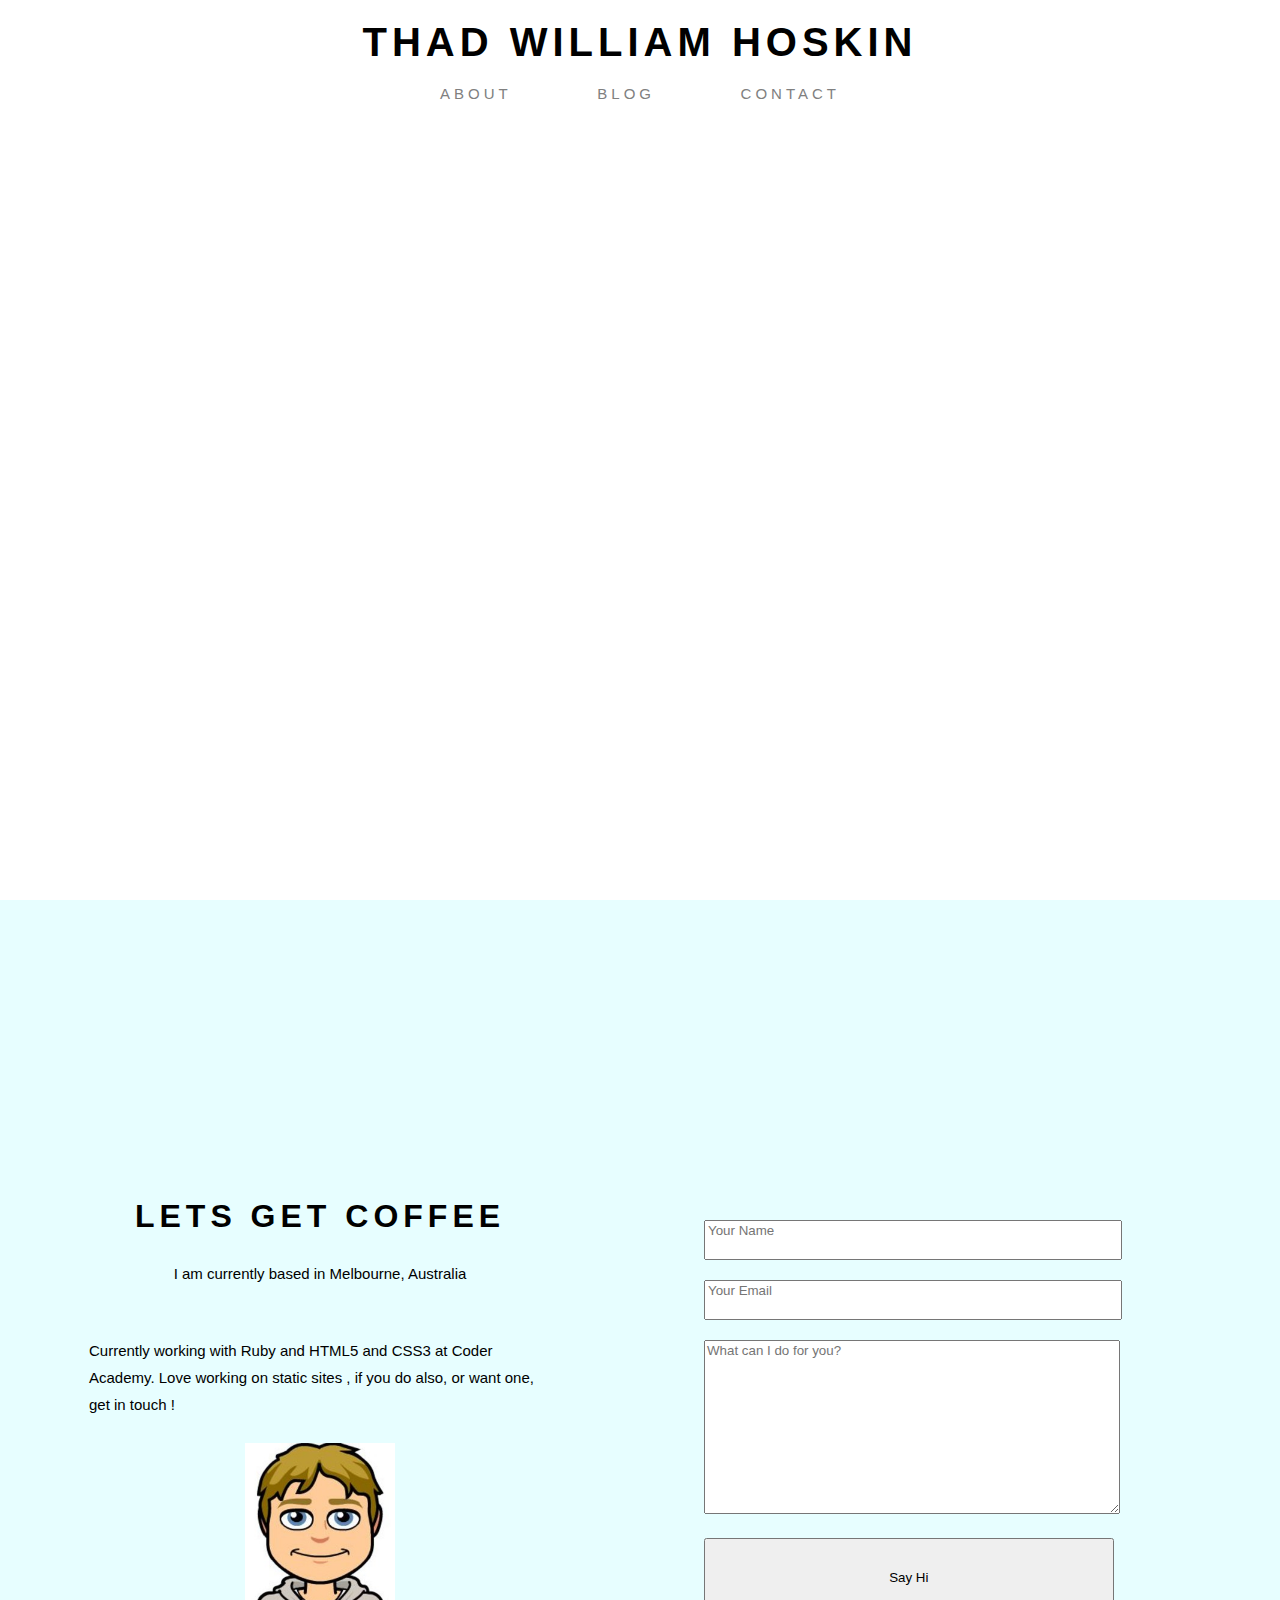
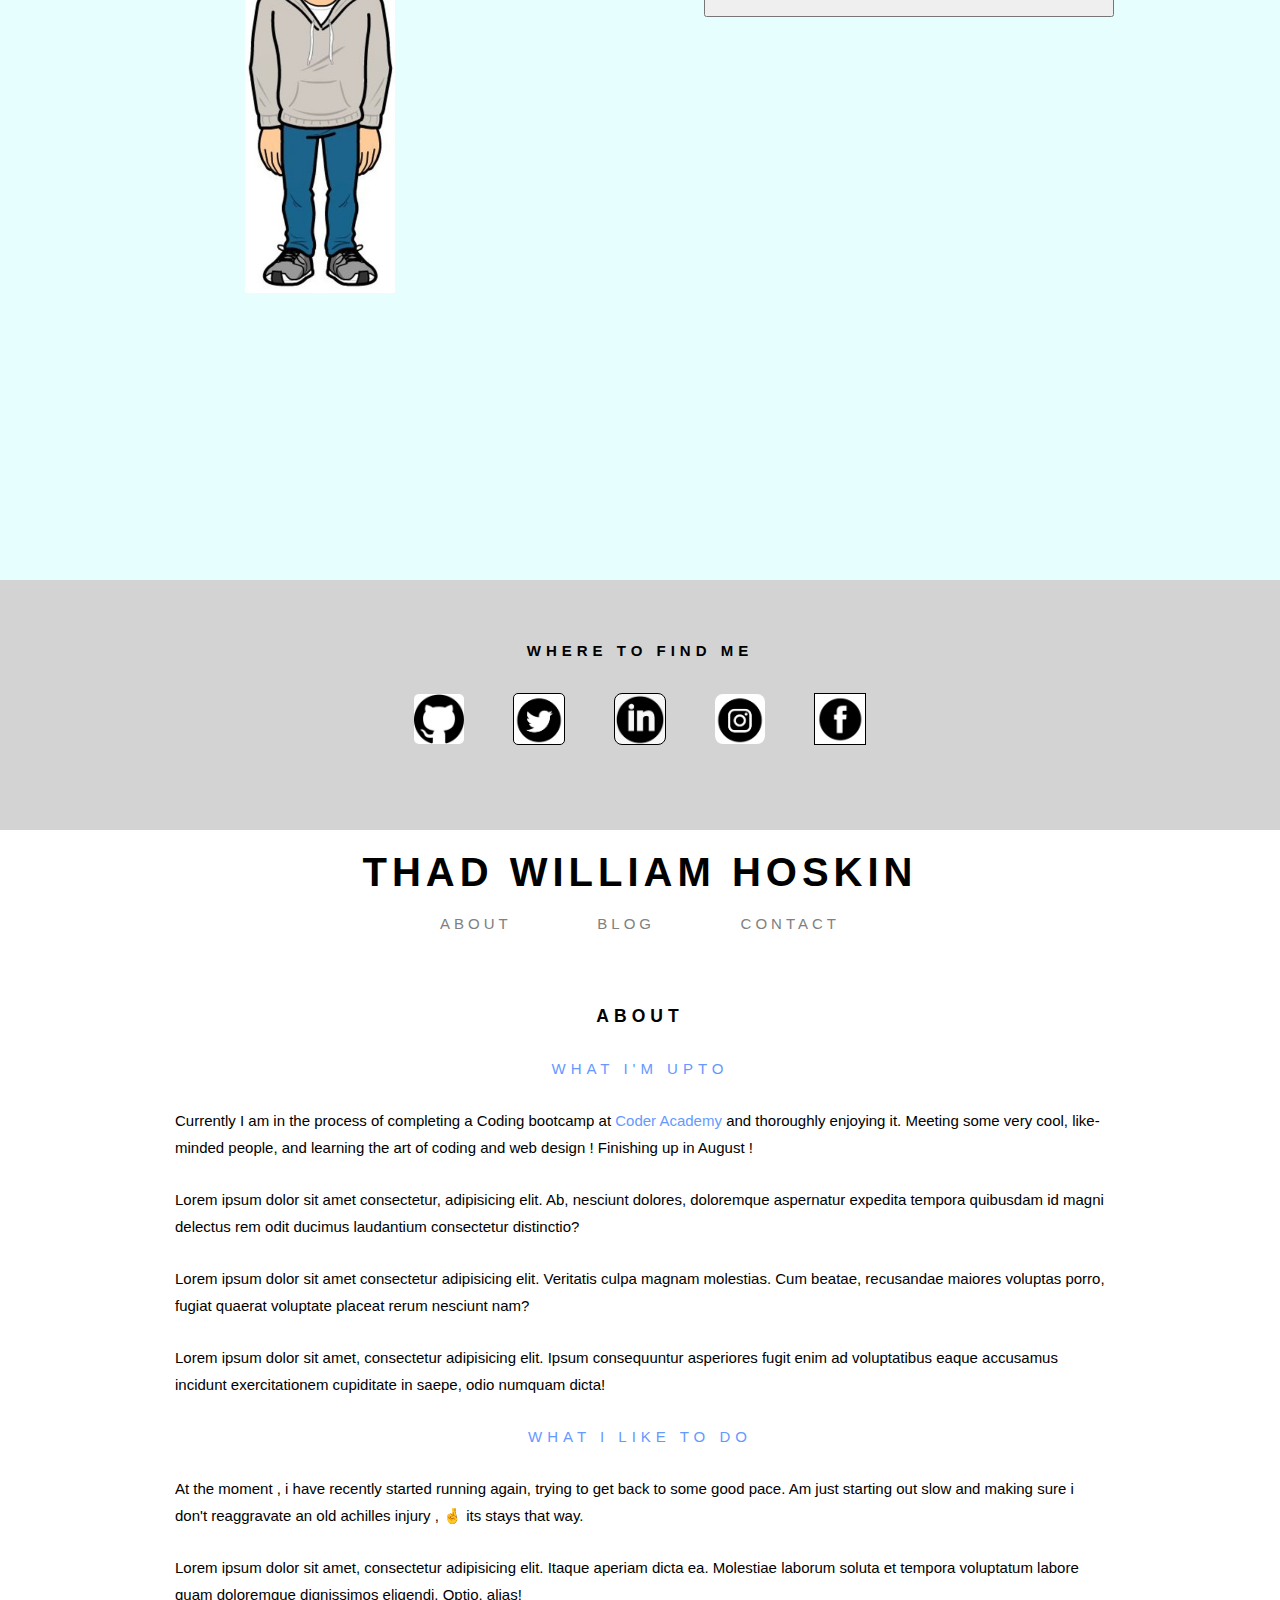
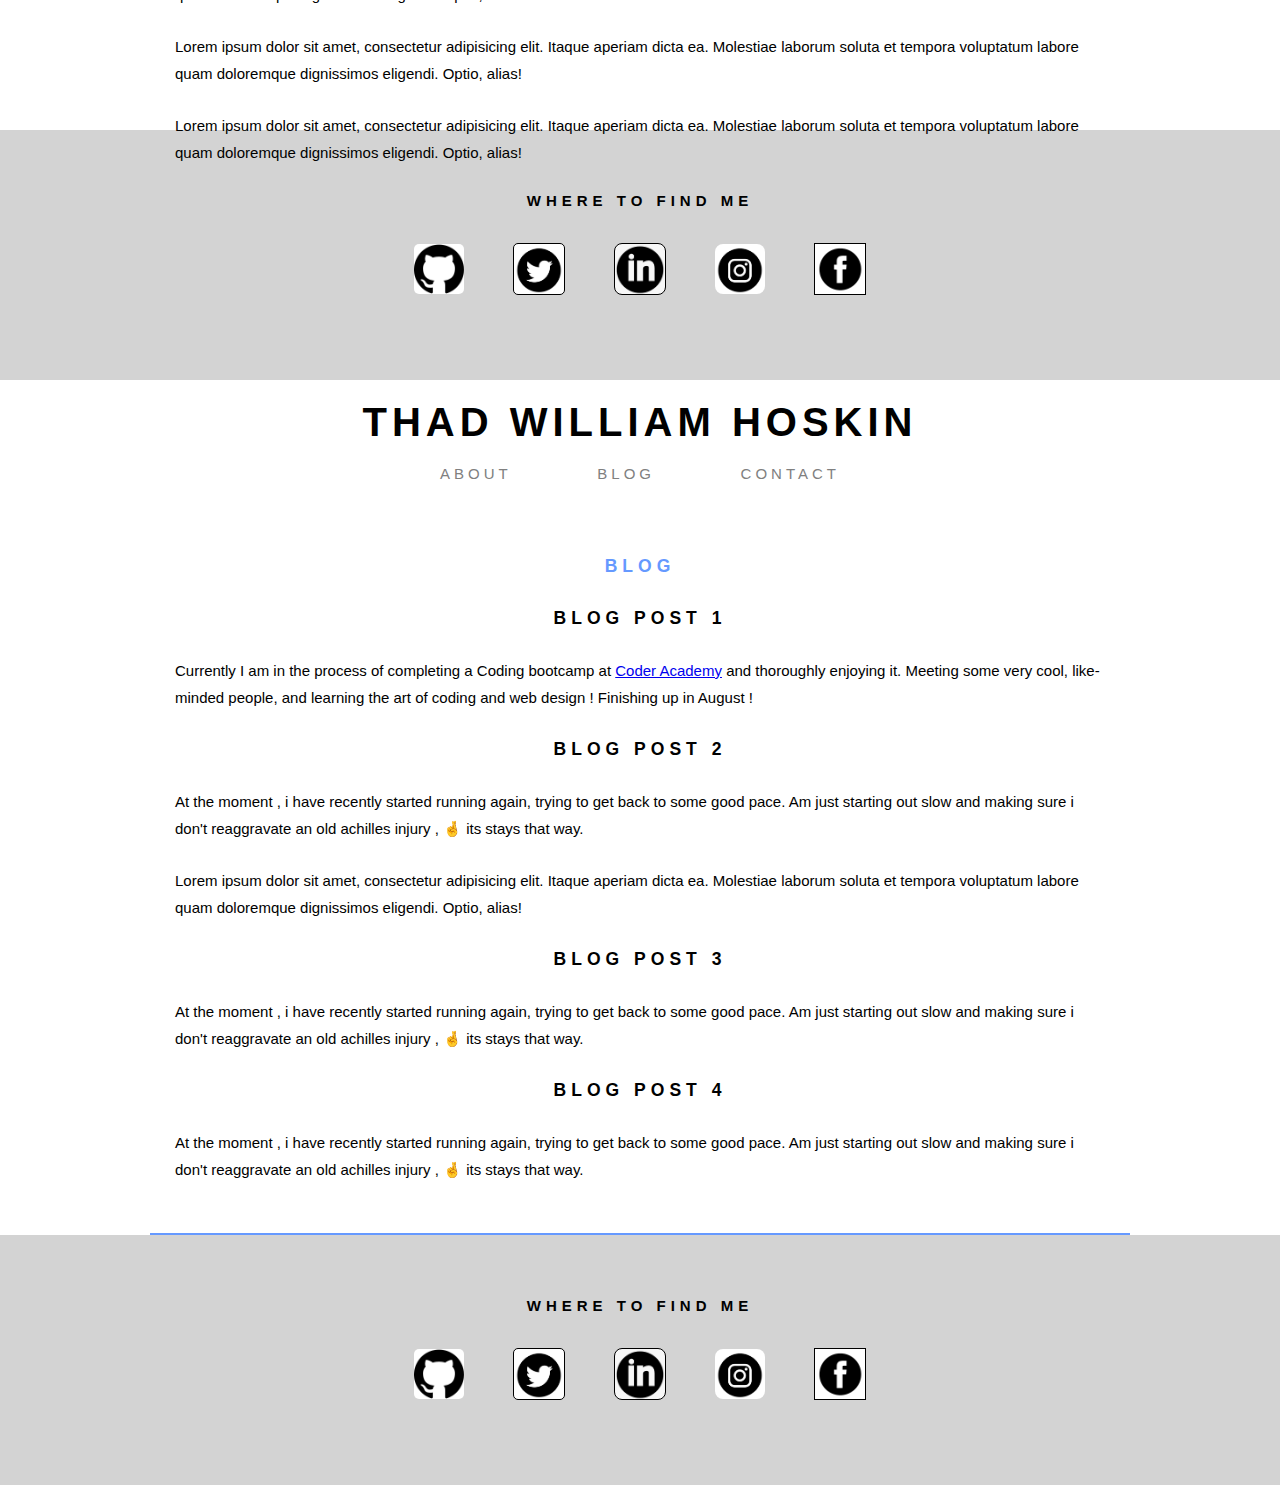
==== index.html @ 55e37907 "updated nav bar" ====
<!DOCTYPE html> 
<html lang="en"> 
<head>
  <meta charset="UTF-8">
  <meta name="viewport" content="width=device-width, initial-scale=1.0">
  <title>🙎‍♂️ Thad Hoskin</title>
  <link rel="stylesheet" href=style.css />
</head>

<body>
  <div class="container1">
    <div class ="header">
    <header>
      <h1><a href="#header">THAD WILLIAM HOSKIN</a></h1>
    </header>
  </div>
  <div class ="navbar">
    <nav>
      <ul>
        <li>
          <a href="#about">ABOUT</a>
        </li>
        <li>
          <a href="#blog">BLOG</a>
        </li>
        <li>
          <a href="#contact">CONTACT</a>
        </li>
          </li>
        </ul>
      </nav>
    </div>
  </div>
  

  <!-- contact page -->

  <div class="container3">
          <div class="coffee">
            <div class="coffee-child">
              <h1>LETS GET COFFEE</h1>
                <p>I am currently based in Melbourne, Australia </p>
                <p>Currently working with Ruby and HTML5 and CSS3 at Coder Academy. Love working on static sites , if you do also, or want one, get in touch !</p>
                <div class="emoticon-pic"></div>
            </div>
            </div>  
            <div class="form">
                <div class="form-child">
                  <form>
                        <!-- <label for="name" id="name">Your Name</label> -->
                        <input name="name" id="name" placeholder="Your Name"></br>
                        <!-- <label for="email">Email address</label></br> -->
                        <input class="input-username-and-password" type="email" name="email" id="email" placeholder="Your Email"></br>
                        <!-- <label for="input" id="input">What can I do for you ?</label></br> -->
                        <textarea name="comment" form="usrform" placeholder="What can I do for you?"></textarea></br>
                        <input type="submit" value="Say Hi">           
                  </form>
                </div>
            </div>
  </div>
          
          
          <div class="footer-container">
                <div class="footer-header">
                  <h2>WHERE TO FIND ME</h2>
                </div>
                <div class="icons">
                  <div class="badge1">
                  <!-- <a href="https://github.com/"></a>  make this clickable?--> 
                  </div>
                  <div class="badge2"></div>
                  <div class="badge3"></div>
                  <div class="badge4"></div>
                  <div class="badge5"></div>
               </div>
          </div>
  
  <!-- about page -->

<div class="container2">
    <div class ="header">
    <header>
      <h1><a href="#header">THAD WILLIAM HOSKIN</a></h1>
    </header>
  </div>
  <div class ="navbar">
    <nav>
      <ul>
        <li>
          <a href="#about">ABOUT</a>
        </li>
        <li>
          <a href="#blog">BLOG</a>
        </li>
        <li>
          <a href="#contact">CONTACT</a>
        </li>
          </li>
        </ul>
      </nav>
    </div>

    <div class="about-main-content">
        <section-1>
          <h3>ABOUT</h3>
            <h3 id="h3-font-weight">WHAT I'M UPTO</h5>          
            <p>Currently I am in the process of completing a Coding bootcamp at <a href="https://coderacademy.edu.au/">Coder Academy</a> and thoroughly enjoying it. Meeting some very cool, like-minded people, and learning the art of coding and web design ! Finishing up in August !</p>

            <p>Lorem ipsum dolor sit amet consectetur, adipisicing elit. Ab, nesciunt dolores, doloremque aspernatur expedita tempora quibusdam id magni delectus rem odit ducimus laudantium consectetur distinctio?</p>
            
            <p>Lorem ipsum dolor sit amet consectetur adipisicing elit. Veritatis culpa magnam molestias. Cum beatae, recusandae maiores voluptas porro, fugiat quaerat voluptate placeat rerum nesciunt nam?</p>

            <p>Lorem ipsum dolor sit amet, consectetur adipisicing elit. Ipsum consequuntur asperiores fugit enim ad voluptatibus eaque accusamus incidunt exercitationem cupiditate in saepe, odio numquam dicta!</p>
        </section-1>
        <section-2>
          <h3 id="h3-font-weight">WHAT I LIKE TO DO</h3>
          <p>At the moment , i have recently started running again, trying to get back to some good pace. Am just starting out slow and making sure i don't reaggravate an old achilles injury , 🤞 its stays that way.  </p>

          <p><p>Lorem ipsum dolor sit amet, consectetur adipisicing elit. Itaque aperiam dicta ea. Molestiae laborum soluta et tempora voluptatum labore quam doloremque dignissimos eligendi. Optio, alias!</p></p>

          <p>Lorem ipsum dolor sit amet, consectetur adipisicing elit. Itaque aperiam dicta ea. Molestiae laborum soluta et tempora voluptatum labore quam doloremque dignissimos eligendi. Optio, alias!</p>

          <p id="last-p-spacing">Lorem ipsum dolor sit amet, consectetur adipisicing elit. Itaque aperiam dicta ea. Molestiae laborum soluta et tempora voluptatum labore quam doloremque dignissimos eligendi. Optio, alias!</p>
        </section-2>
    </div>
      <!-- footer  -->


        </div>
          <div class="footer-container">
            <div class="footer-header">
              <h2>WHERE TO FIND ME</h2>
            </div>
            <div class="icons">
              <div class="badge1"></div>
              <div class="badge2"></div>
              <div class="badge3"></div>
              <div class="badge4"></div>
              <div class="badge5"></div>

            </div>
          </div>

<!-- blog page -->

<div class="container1">
    <div class ="header">
    <header>
      <h1><a href="#header">THAD WILLIAM HOSKIN</a></h1>
    </header>
  </div>
  <div class ="navbar">
    <nav>
      <ul>
        <li>
          <a href="#about">ABOUT</a>
        </li>
        <li>
          <a href="#blog">BLOG</a>
        </li>
        <li>
          <a href="#contact">CONTACT</a>
        </li>
          </li>
        </ul>
      </nav>
    </div>
    <div class="blog-main-content">
      <section-1>
          <h3 id="blog-title">BLOG</h3>
            <h3><a href="#blog-post1">BLOG POST 1</a></h3>          
            <p>Currently I am in the process of completing a Coding bootcamp at <a href="https://coderacademy.edu.au/">Coder Academy</a> and thoroughly enjoying it. Meeting some very cool, like-minded people, and learning the art of coding and web design ! Finishing up in August !</p>
      </section-1>
      <section-2>
          <h3><a href="#blog-post2">BLOG POST 2</a></h3>
          <p>At the moment , i have recently started running again, trying to get back to some good pace. Am just starting out slow and making sure i don't reaggravate an old achilles injury , 🤞 its stays that way.  </p>

          <p><p>Lorem ipsum dolor sit amet, consectetur adipisicing elit. Itaque aperiam dicta ea. Molestiae laborum soluta et tempora voluptatum labore quam doloremque dignissimos eligendi. Optio, alias!</p></p>

          <h3><a href="#blog-post3">BLOG POST 3</a></h3>
          <p>At the moment , i have recently started running again, trying to get back to some good pace. Am just starting out slow and making sure i don't reaggravate an old achilles injury , 🤞 its stays that way.  </p>

          <h3><a href="#blog-post4">BLOG POST 4</a></h3>
          <p id="last-blog-spacing">At the moment , i have recently started running again, trying to get back to some good pace. Am just starting out slow and making sure i don't reaggravate an old achilles injury , 🤞 its stays that way.  </p>
      </section-2>
    </div>
          <div class="footer-container">
            <div class="footer-header">
              <h2>WHERE TO FIND ME</h2>
            </div>
            <div class="icons">
                <div class="badge1"></div>
                <div class="badge2"></div>
                <div class="badge3"></div>
                <div class="badge4"></div>
                <div class="badge5"></div>

            </div>
  </div>
  <!-- </div> -->




</body>
</html>
̣
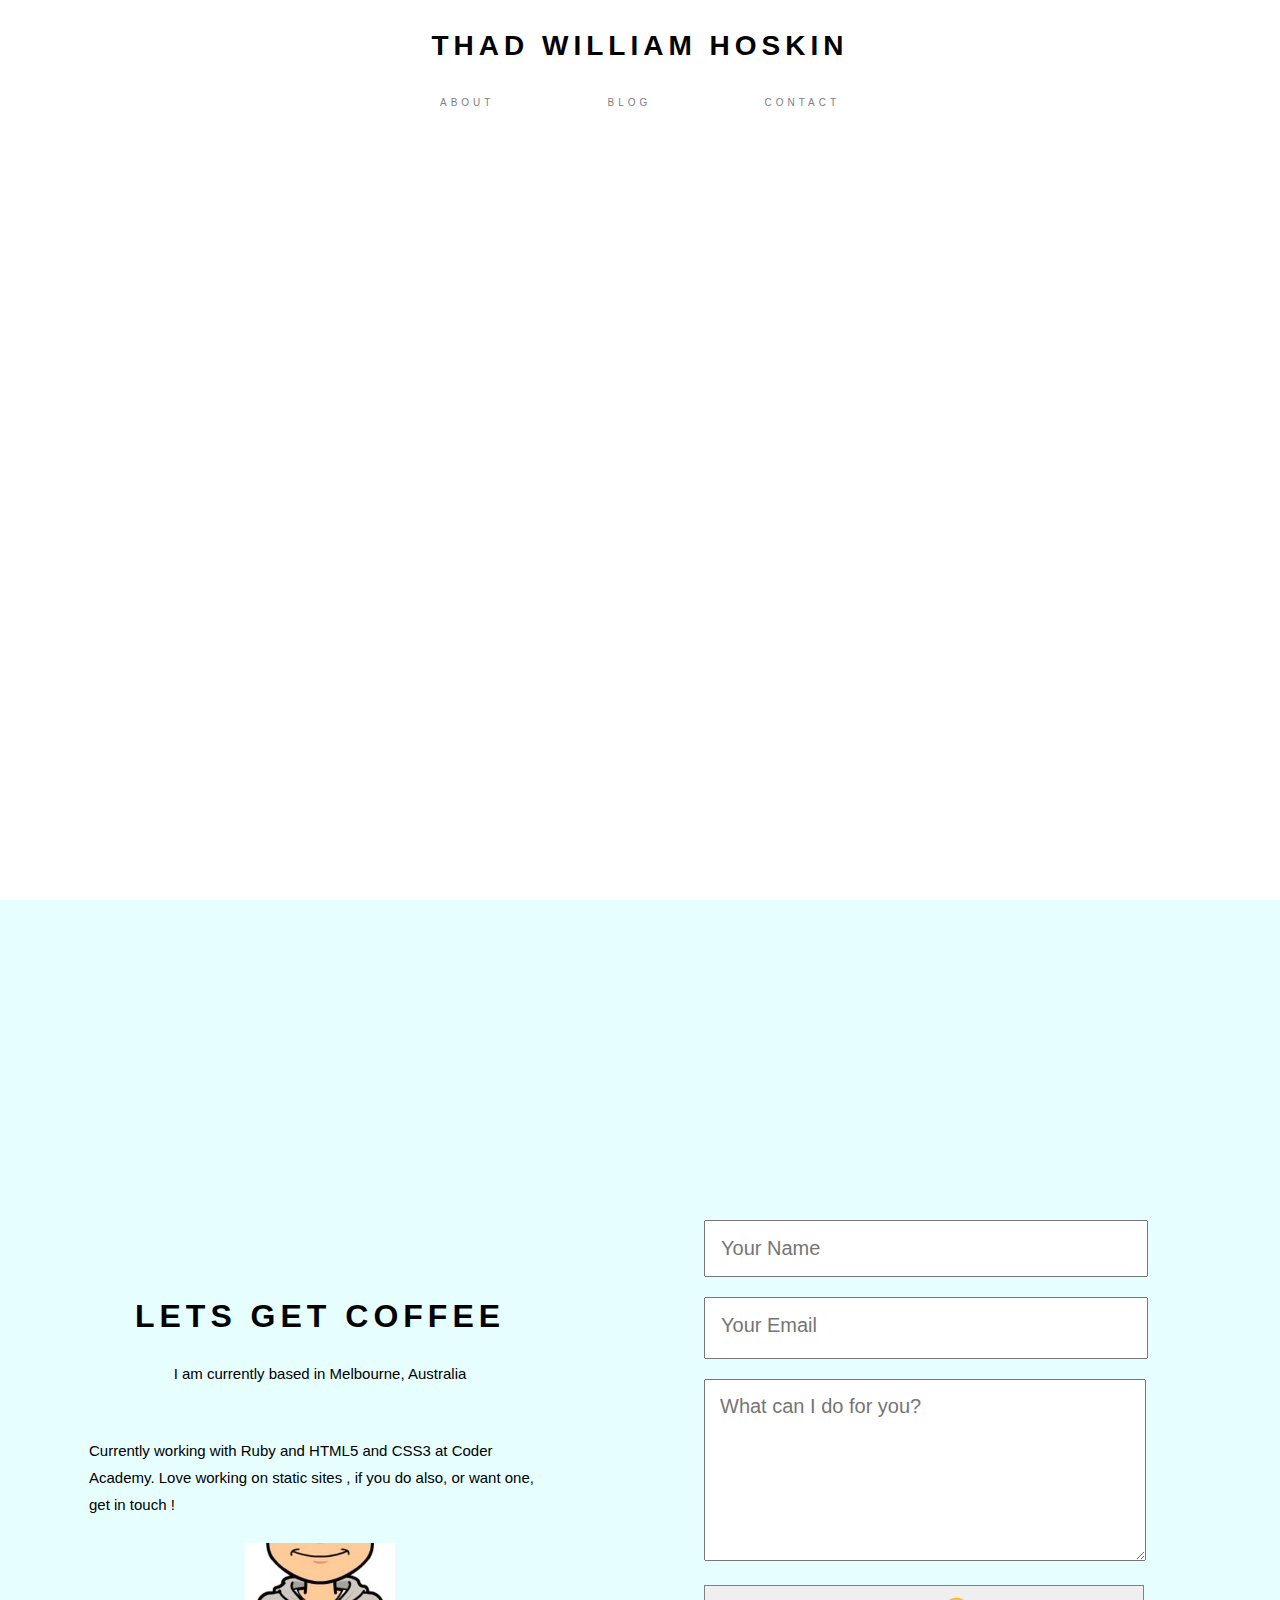
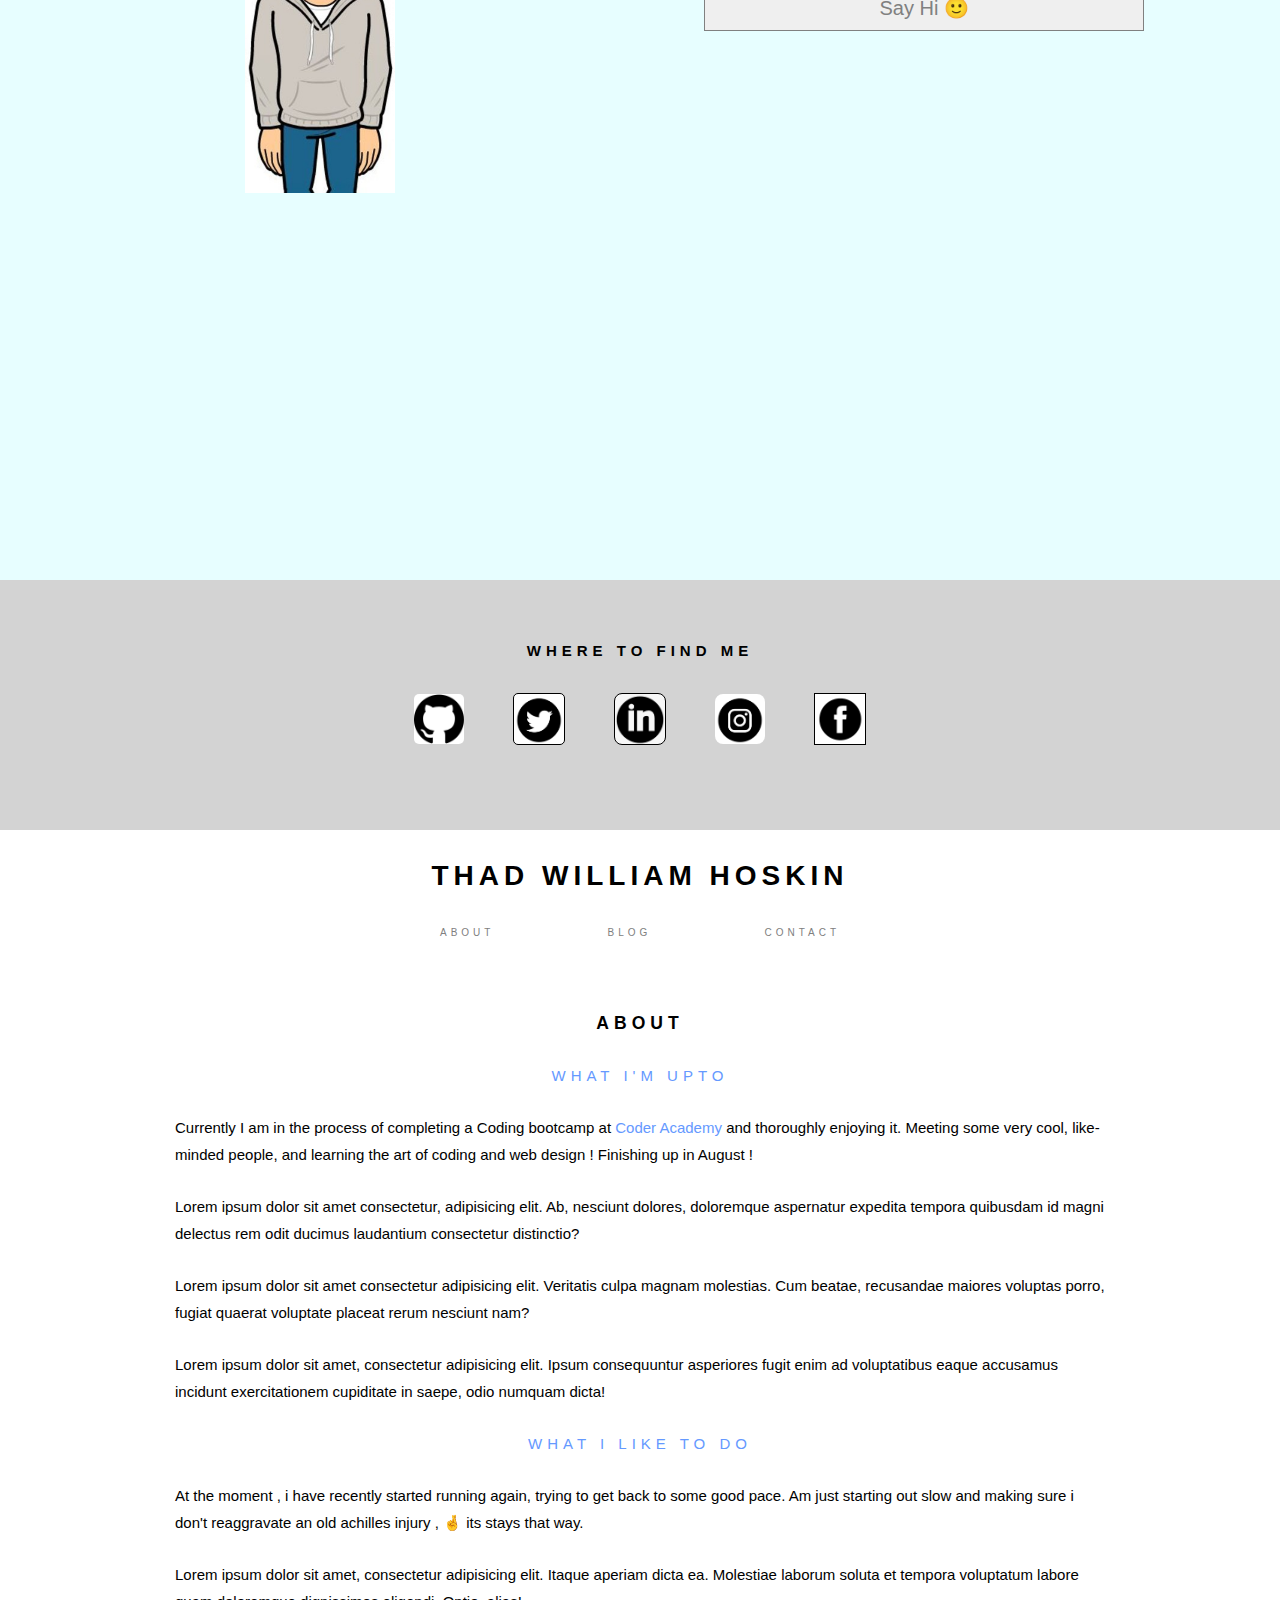
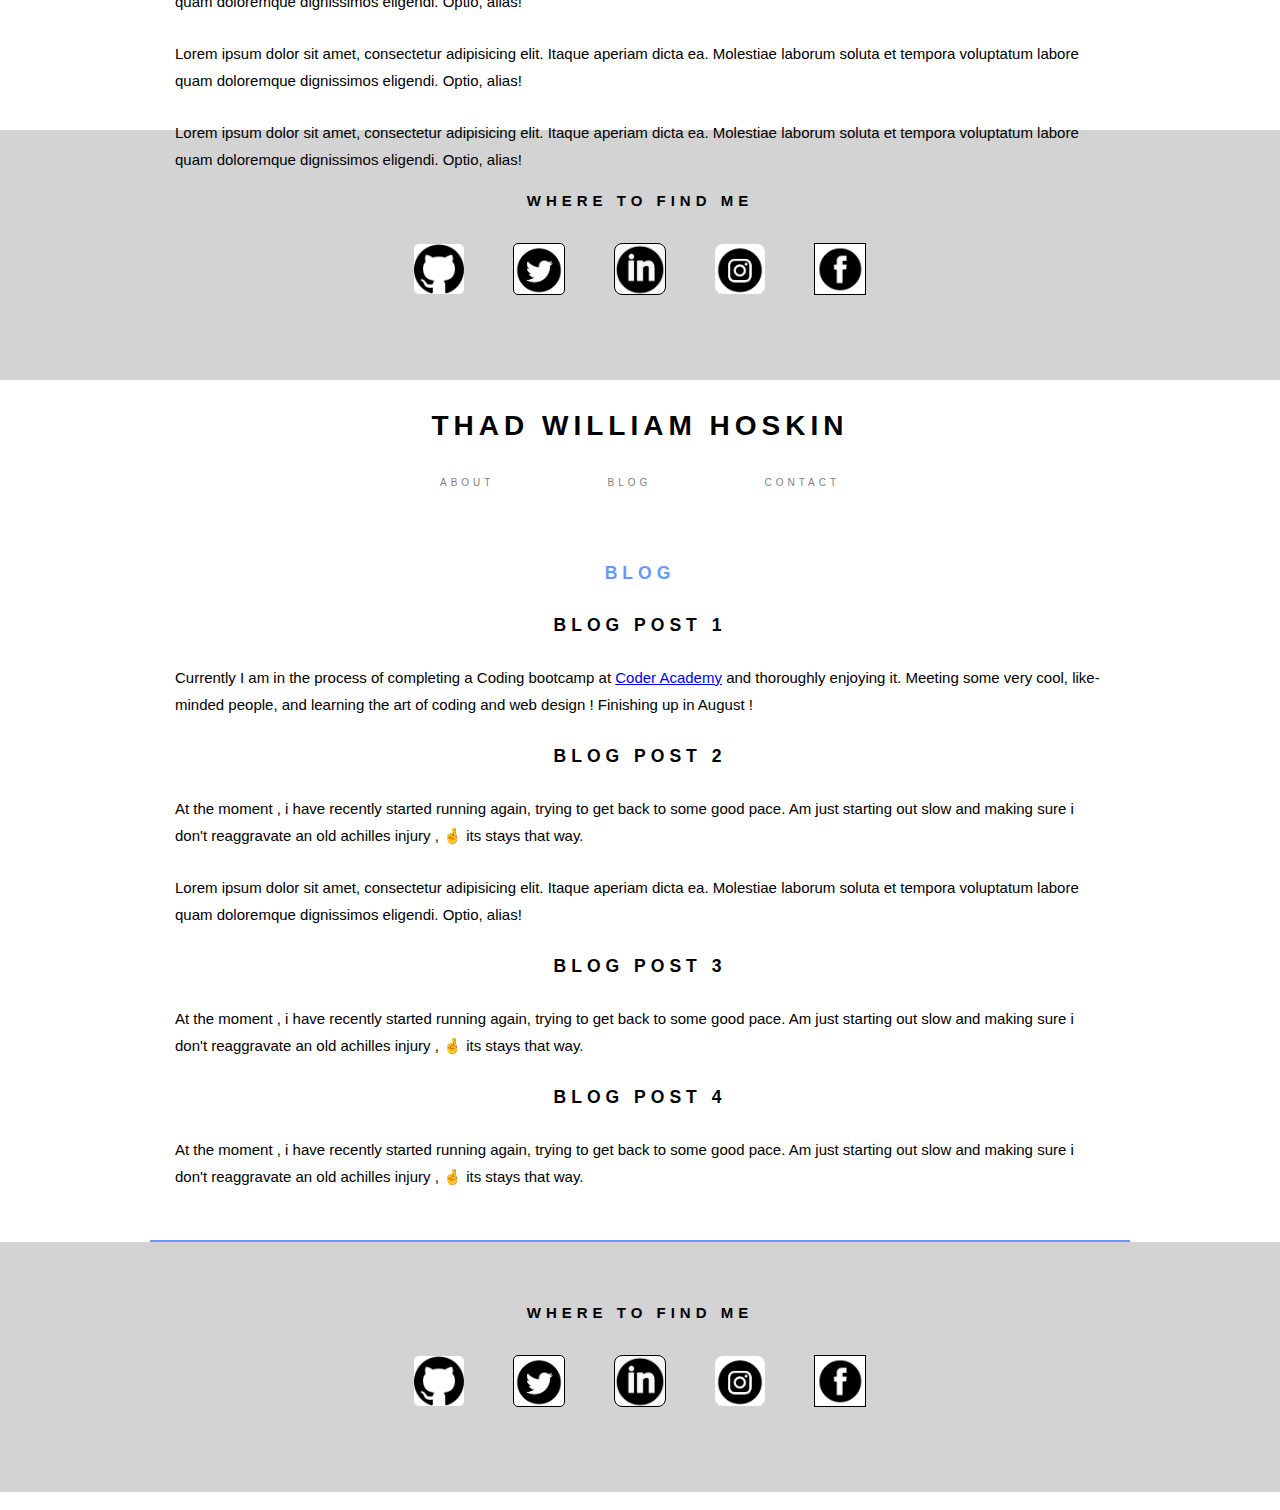
==== commit ed60b0d6: "linking page done" ====
--- a/index.html
+++ b/index.html
@@ -9,6 +9,7 @@
 
 <body>
   <div class="container1">
+    <div id="header"></div>
     <div class ="header">
     <header>
       <h1><a href="#header">THAD WILLIAM HOSKIN</a></h1>
@@ -36,6 +37,7 @@
   <!-- contact page -->
 
   <div class="container3">
+    <div id="contact"></div>
           <div class="coffee">
             <div class="coffee-child">
               <h1>LETS GET COFFEE</h1>
@@ -53,7 +55,7 @@
                         <input class="input-username-and-password" type="email" name="email" id="email" placeholder="Your Email"></br>
                         <!-- <label for="input" id="input">What can I do for you ?</label></br> -->
                         <textarea name="comment" form="usrform" placeholder="What can I do for you?"></textarea></br>
-                        <input type="submit" value="Say Hi">           
+                        <input type="submit" value="Say Hi 🙂">           
                   </form>
                 </div>
             </div>
@@ -78,6 +80,7 @@
   <!-- about page -->
 
 <div class="container2">
+  <div id="about"></div>
     <div class ="header">
     <header>
       <h1><a href="#header">THAD WILLIAM HOSKIN</a></h1>
@@ -122,6 +125,7 @@
 
           <p id="last-p-spacing">Lorem ipsum dolor sit amet, consectetur adipisicing elit. Itaque aperiam dicta ea. Molestiae laborum soluta et tempora voluptatum labore quam doloremque dignissimos eligendi. Optio, alias!</p>
         </section-2>
+    
     </div>
       <!-- footer  -->
 
@@ -144,6 +148,7 @@
 <!-- blog page -->
 
 <div class="container1">
+  <div id="blog"></div>
     <div class ="header">
     <header>
       <h1><a href="#header">THAD WILLIAM HOSKIN</a></h1>
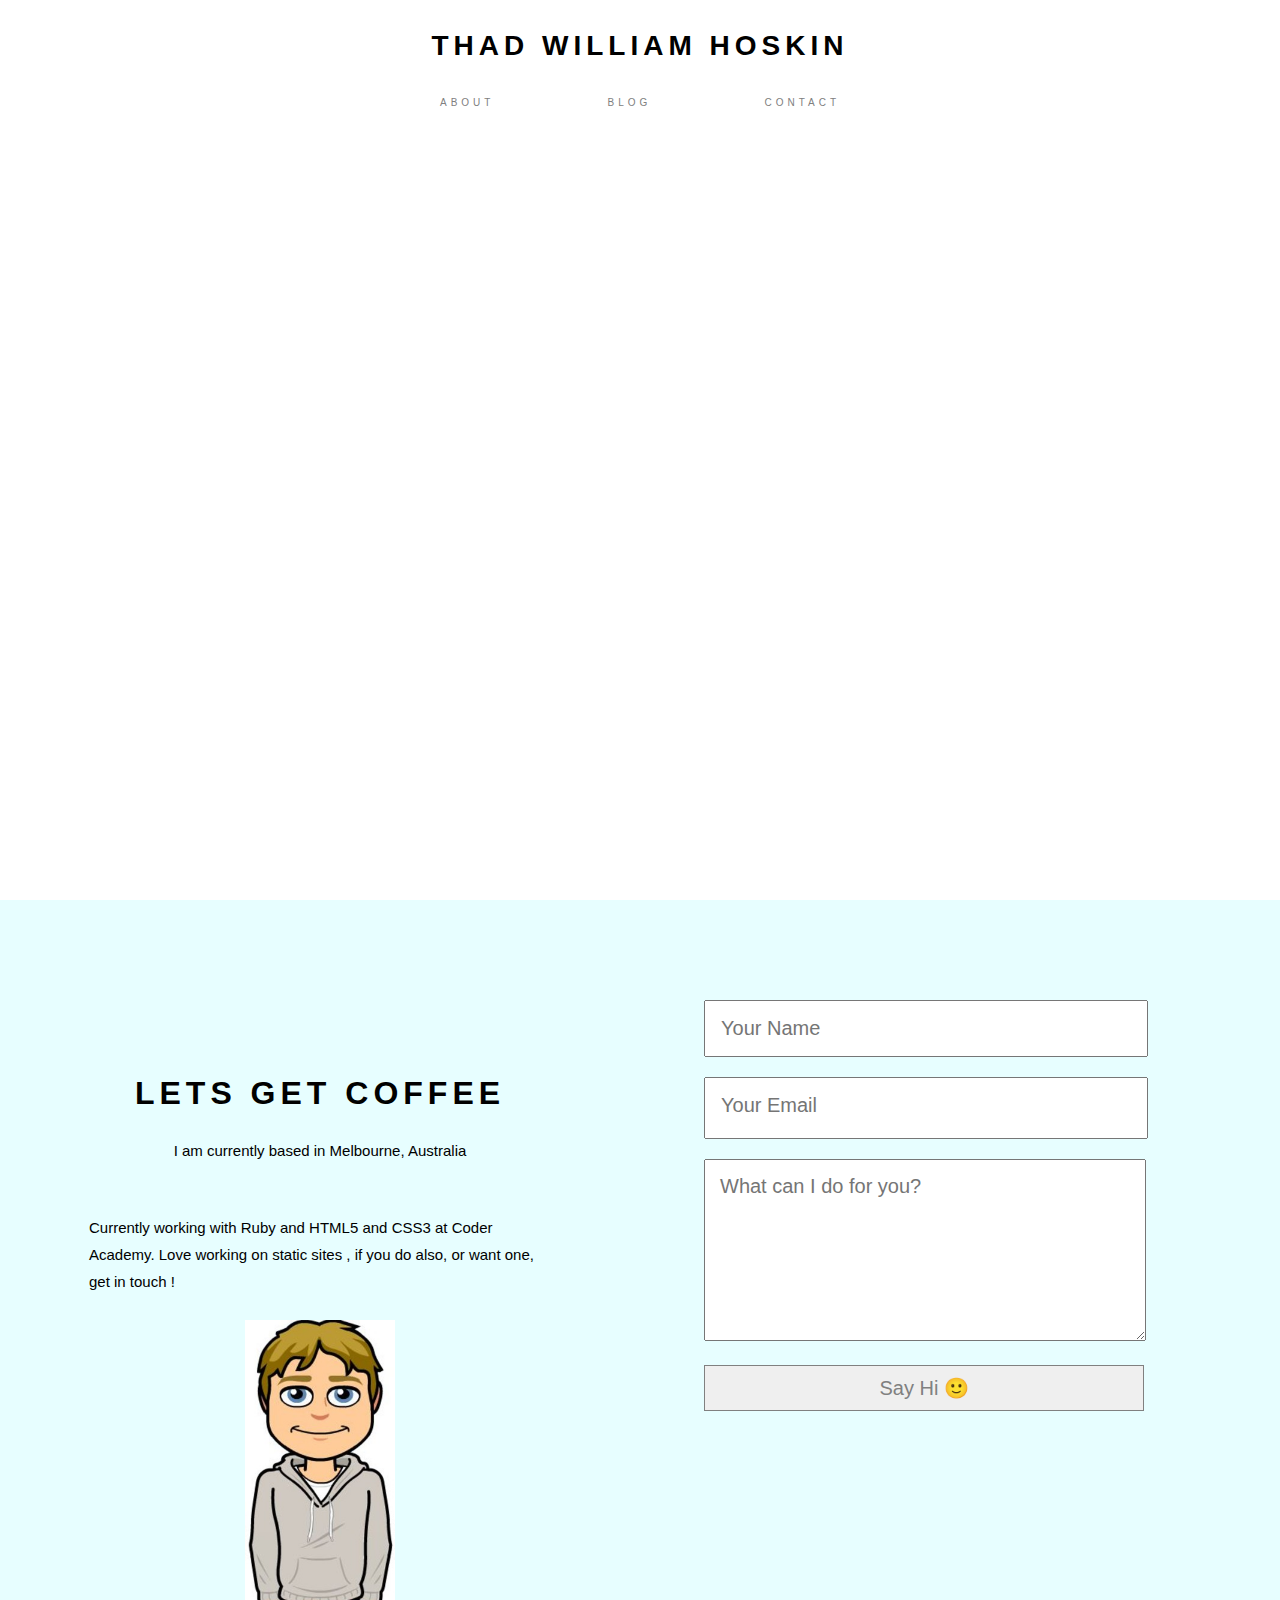
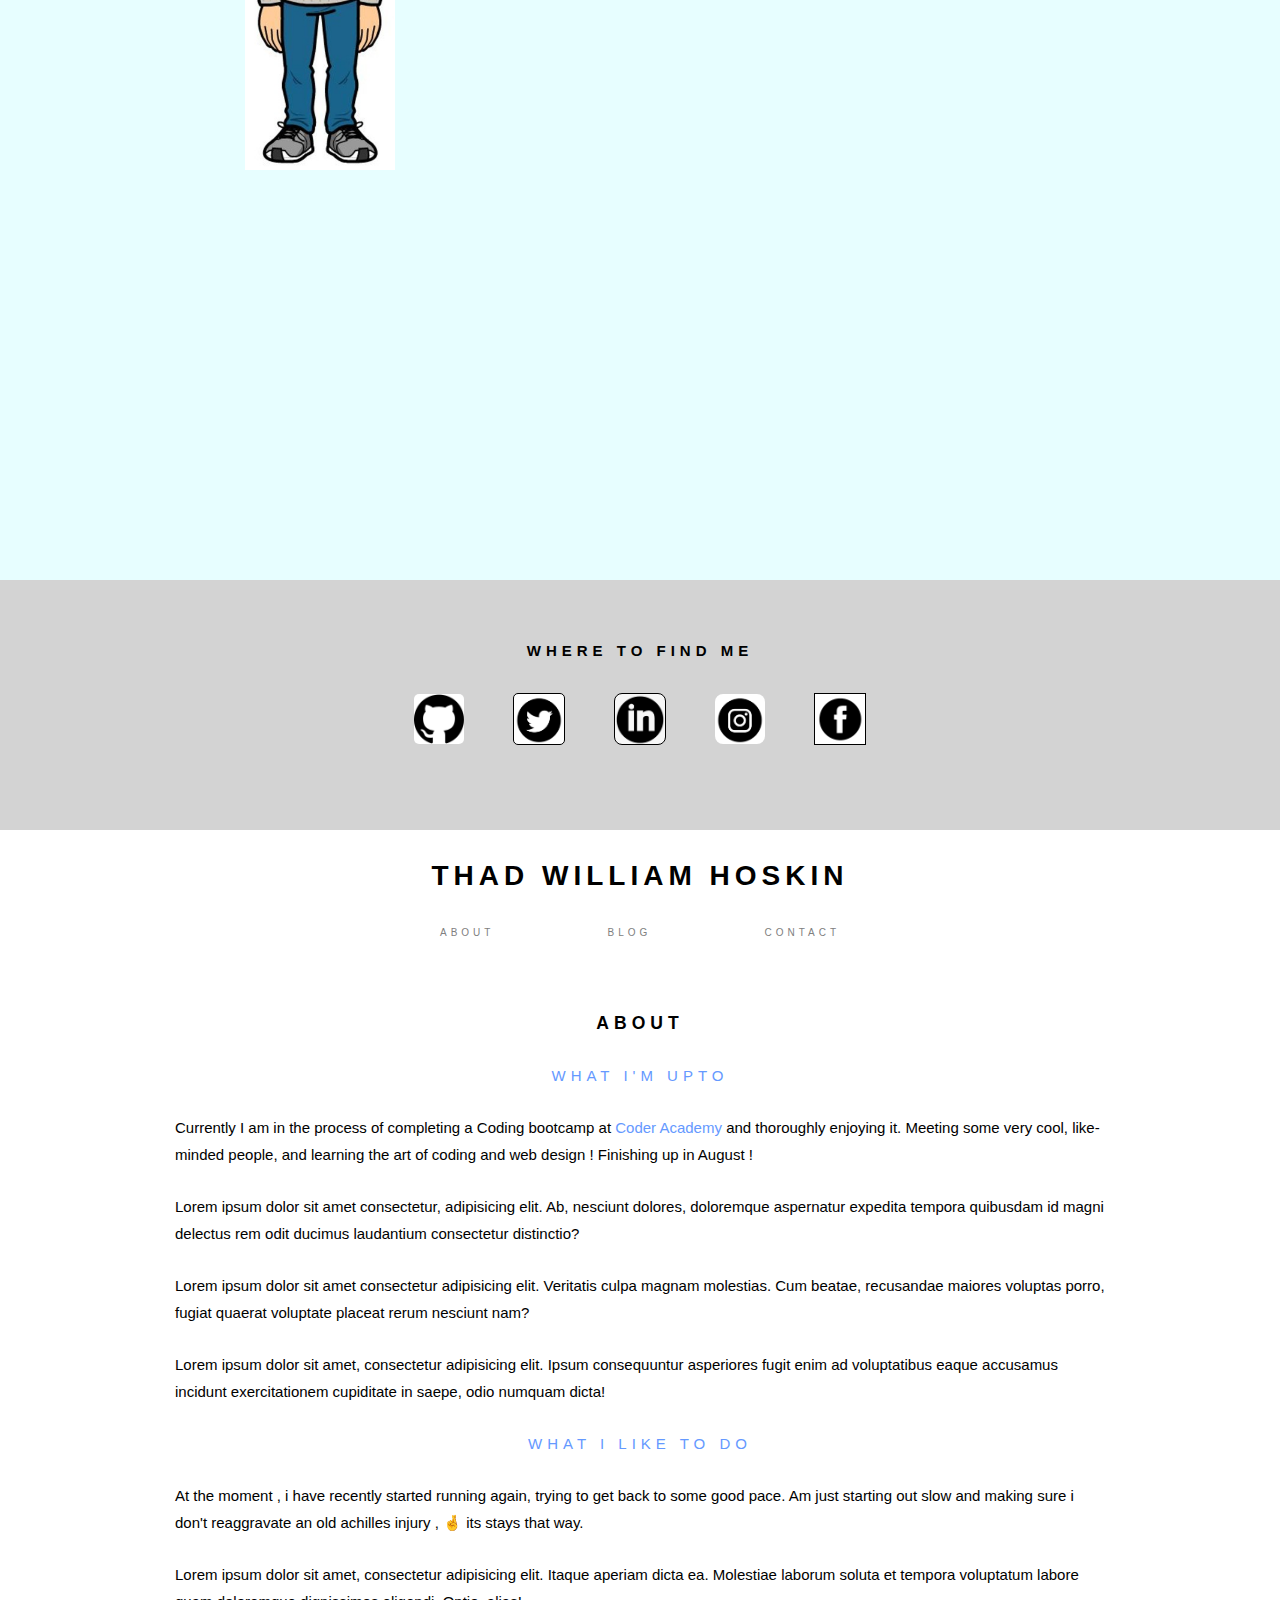
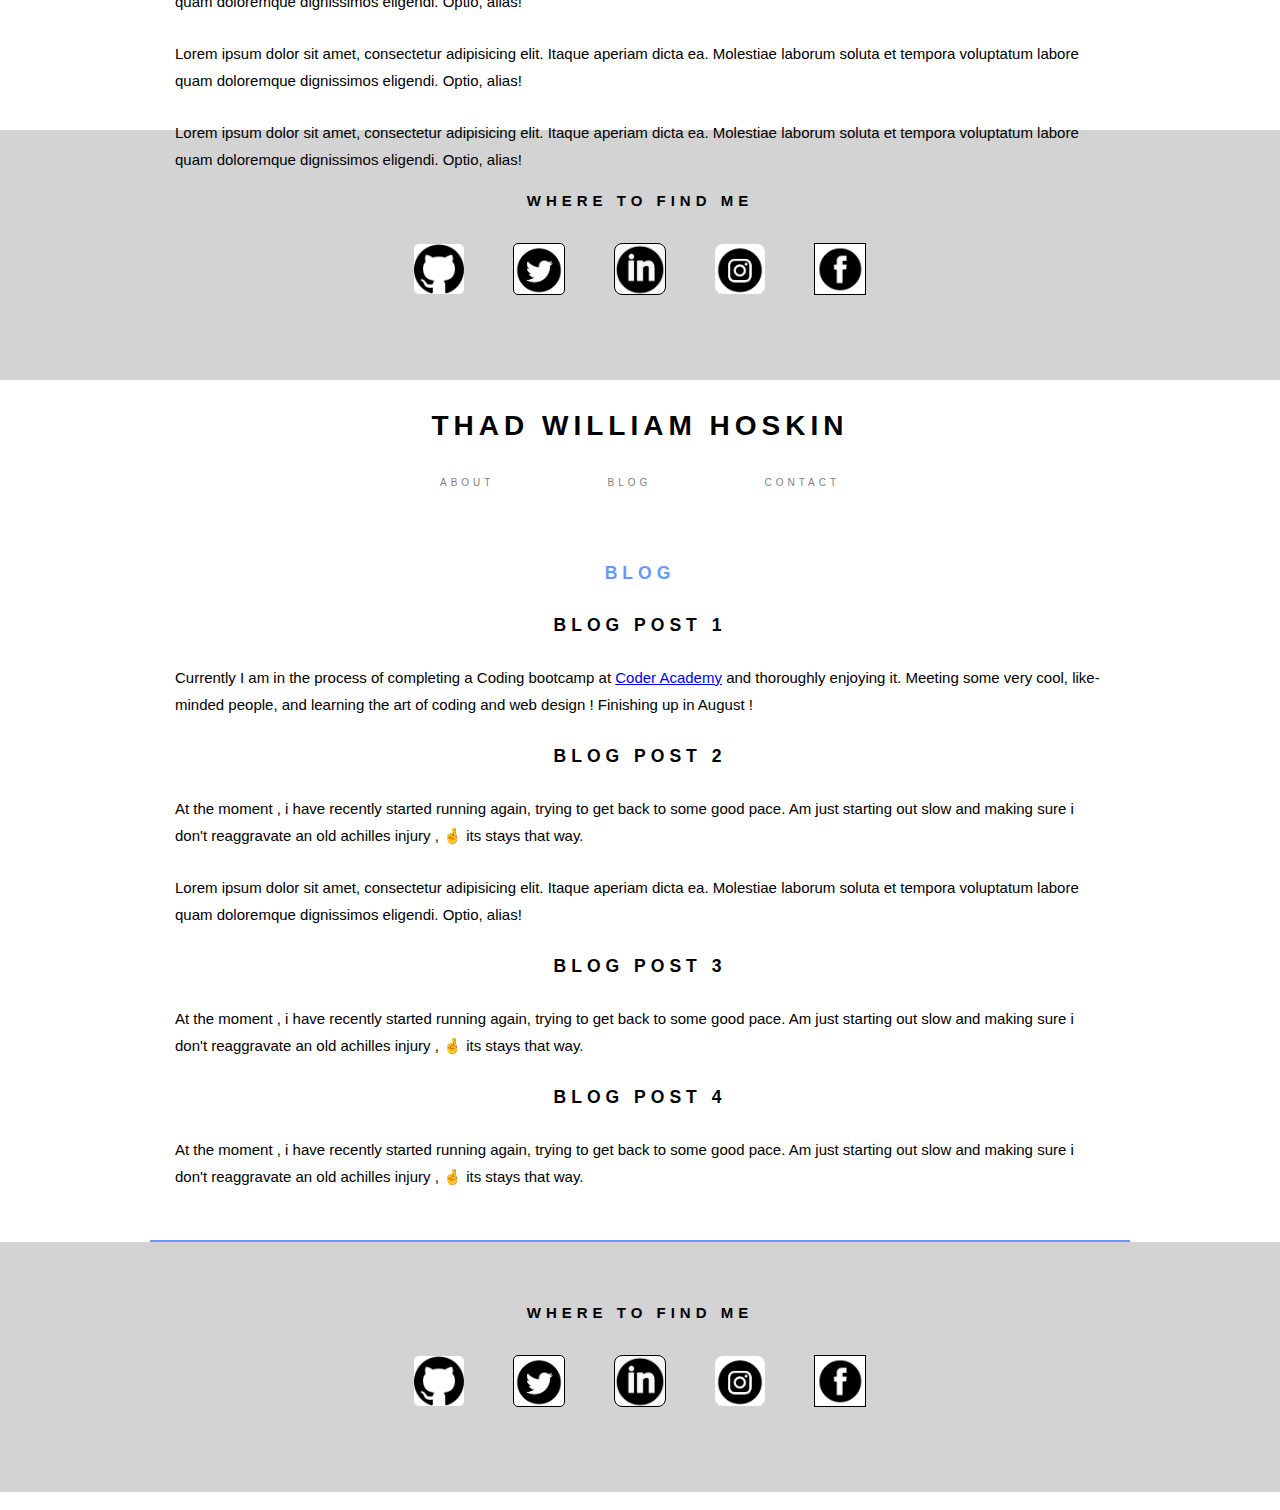
==== commit fe156d62: "some changes to layout" ====
--- a/index.html
+++ b/index.html
@@ -43,7 +43,7 @@
               <h1>LETS GET COFFEE</h1>
                 <p>I am currently based in Melbourne, Australia </p>
                 <p>Currently working with Ruby and HTML5 and CSS3 at Coder Academy. Love working on static sites , if you do also, or want one, get in touch !</p>
-                <div class="emoticon-pic"></div>
+              <div class="emoticon-pic"></div>
             </div>
             </div>  
             <div class="form">
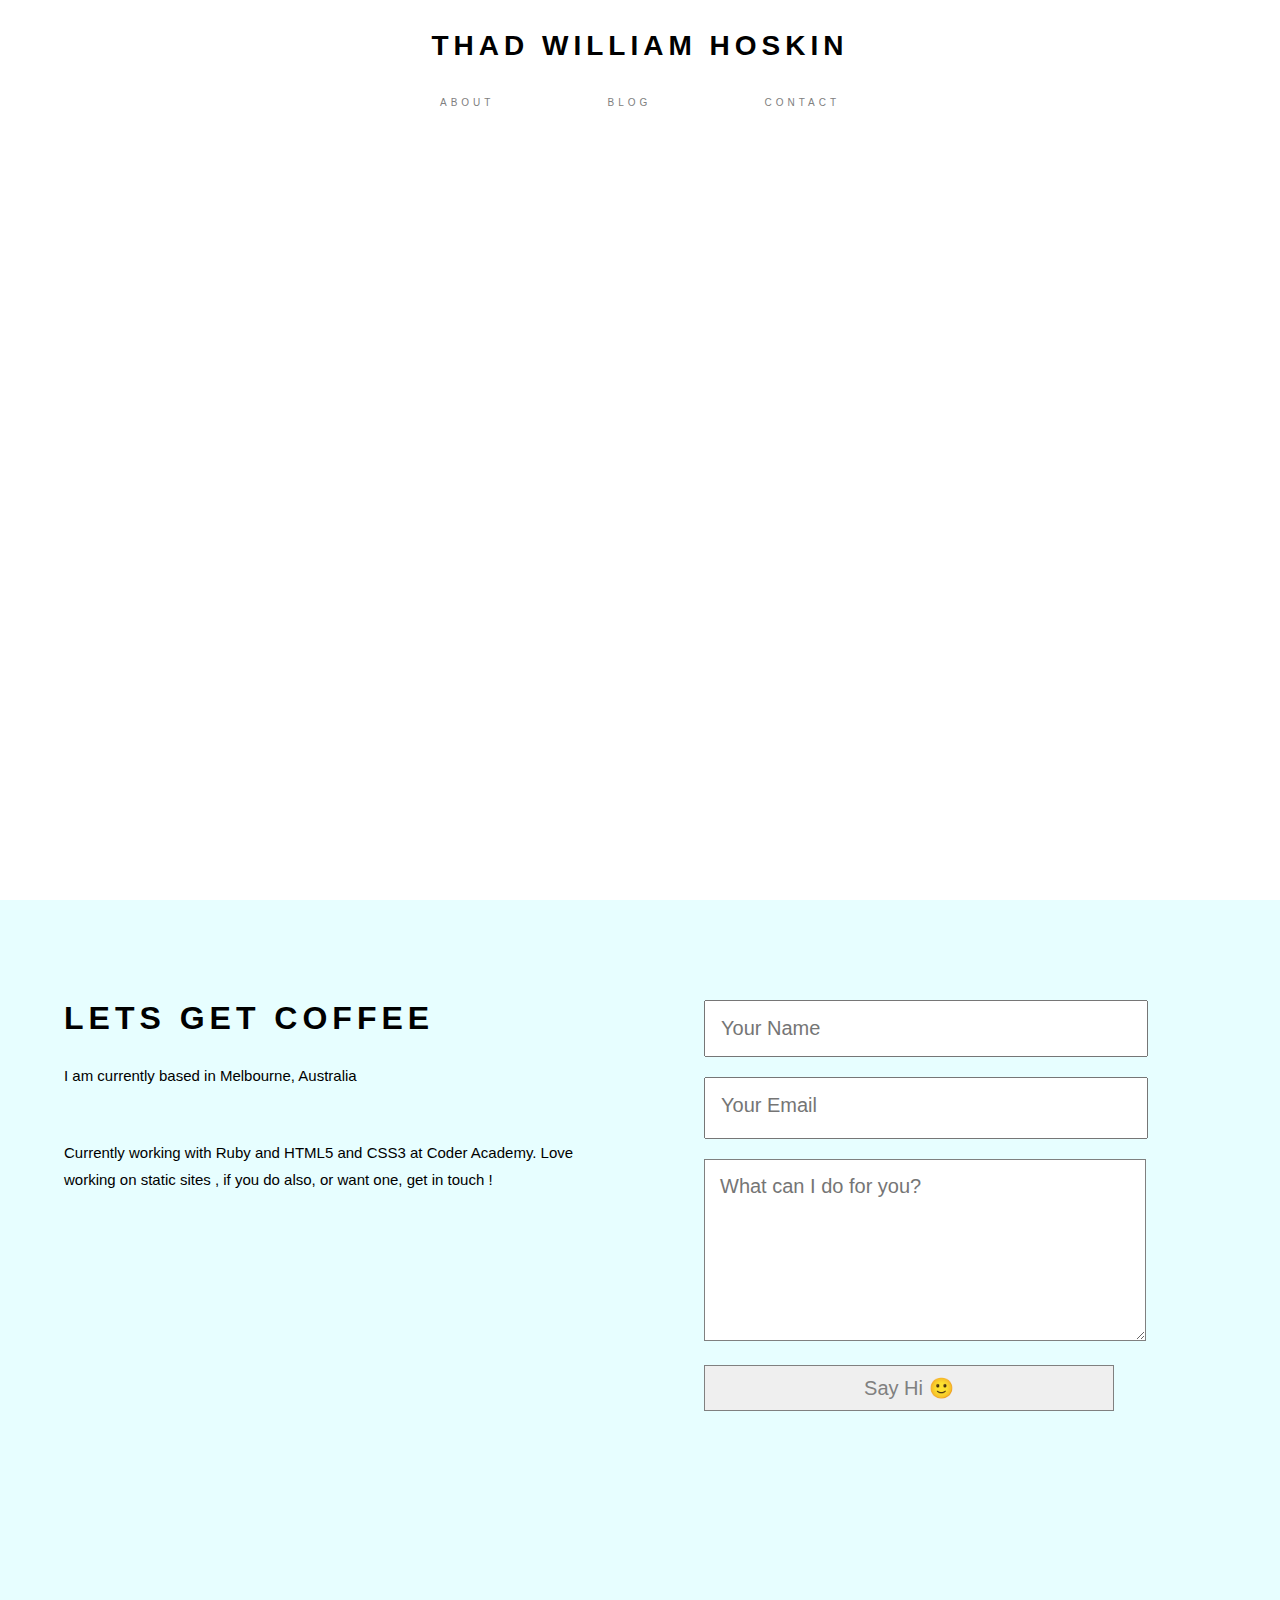
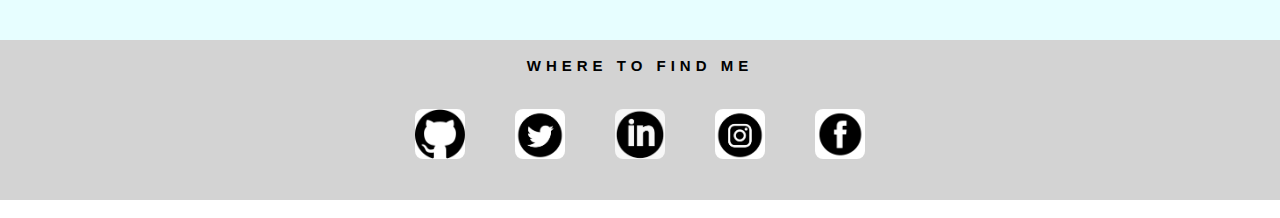
==== commit f69d84a2: "chnages" ====
--- a/index.html
+++ b/index.html
@@ -19,10 +19,10 @@
     <nav>
       <ul>
         <li>
-          <a href="#about">ABOUT</a>
+          <a href="./about.html#about">ABOUT</a>
         </li>
         <li>
-          <a href="#blog">BLOG</a>
+          <a href="./blog.html#blog">BLOG</a>
         </li>
         <li>
           <a href="#contact">CONTACT</a>
@@ -32,7 +32,8 @@
       </nav>
     </div>
   </div>
-  
+
+
 
   <!-- contact page -->
 
@@ -43,7 +44,6 @@
               <h1>LETS GET COFFEE</h1>
                 <p>I am currently based in Melbourne, Australia </p>
                 <p>Currently working with Ruby and HTML5 and CSS3 at Coder Academy. Love working on static sites , if you do also, or want one, get in touch !</p>
-              <div class="emoticon-pic"></div>
             </div>
             </div>  
             <div class="form">
@@ -76,134 +76,6 @@
                   <div class="badge5"></div>
                </div>
           </div>
-  
-  <!-- about page -->
-
-<div class="container2">
-  <div id="about"></div>
-    <div class ="header">
-    <header>
-      <h1><a href="#header">THAD WILLIAM HOSKIN</a></h1>
-    </header>
-  </div>
-  <div class ="navbar">
-    <nav>
-      <ul>
-        <li>
-          <a href="#about">ABOUT</a>
-        </li>
-        <li>
-          <a href="#blog">BLOG</a>
-        </li>
-        <li>
-          <a href="#contact">CONTACT</a>
-        </li>
-          </li>
-        </ul>
-      </nav>
-    </div>
-
-    <div class="about-main-content">
-        <section-1>
-          <h3>ABOUT</h3>
-            <h3 id="h3-font-weight">WHAT I'M UPTO</h5>          
-            <p>Currently I am in the process of completing a Coding bootcamp at <a href="https://coderacademy.edu.au/">Coder Academy</a> and thoroughly enjoying it. Meeting some very cool, like-minded people, and learning the art of coding and web design ! Finishing up in August !</p>
-
-            <p>Lorem ipsum dolor sit amet consectetur, adipisicing elit. Ab, nesciunt dolores, doloremque aspernatur expedita tempora quibusdam id magni delectus rem odit ducimus laudantium consectetur distinctio?</p>
-            
-            <p>Lorem ipsum dolor sit amet consectetur adipisicing elit. Veritatis culpa magnam molestias. Cum beatae, recusandae maiores voluptas porro, fugiat quaerat voluptate placeat rerum nesciunt nam?</p>
-
-            <p>Lorem ipsum dolor sit amet, consectetur adipisicing elit. Ipsum consequuntur asperiores fugit enim ad voluptatibus eaque accusamus incidunt exercitationem cupiditate in saepe, odio numquam dicta!</p>
-        </section-1>
-        <section-2>
-          <h3 id="h3-font-weight">WHAT I LIKE TO DO</h3>
-          <p>At the moment , i have recently started running again, trying to get back to some good pace. Am just starting out slow and making sure i don't reaggravate an old achilles injury , 🤞 its stays that way.  </p>
-
-          <p><p>Lorem ipsum dolor sit amet, consectetur adipisicing elit. Itaque aperiam dicta ea. Molestiae laborum soluta et tempora voluptatum labore quam doloremque dignissimos eligendi. Optio, alias!</p></p>
-
-          <p>Lorem ipsum dolor sit amet, consectetur adipisicing elit. Itaque aperiam dicta ea. Molestiae laborum soluta et tempora voluptatum labore quam doloremque dignissimos eligendi. Optio, alias!</p>
-
-          <p id="last-p-spacing">Lorem ipsum dolor sit amet, consectetur adipisicing elit. Itaque aperiam dicta ea. Molestiae laborum soluta et tempora voluptatum labore quam doloremque dignissimos eligendi. Optio, alias!</p>
-        </section-2>
-    
-    </div>
-      <!-- footer  -->
-
-
-        </div>
-          <div class="footer-container">
-            <div class="footer-header">
-              <h2>WHERE TO FIND ME</h2>
-            </div>
-            <div class="icons">
-              <div class="badge1"></div>
-              <div class="badge2"></div>
-              <div class="badge3"></div>
-              <div class="badge4"></div>
-              <div class="badge5"></div>
-
-            </div>
-          </div>
-
-<!-- blog page -->
-
-<div class="container1">
-  <div id="blog"></div>
-    <div class ="header">
-    <header>
-      <h1><a href="#header">THAD WILLIAM HOSKIN</a></h1>
-    </header>
-  </div>
-  <div class ="navbar">
-    <nav>
-      <ul>
-        <li>
-          <a href="#about">ABOUT</a>
-        </li>
-        <li>
-          <a href="#blog">BLOG</a>
-        </li>
-        <li>
-          <a href="#contact">CONTACT</a>
-        </li>
-          </li>
-        </ul>
-      </nav>
-    </div>
-    <div class="blog-main-content">
-      <section-1>
-          <h3 id="blog-title">BLOG</h3>
-            <h3><a href="#blog-post1">BLOG POST 1</a></h3>          
-            <p>Currently I am in the process of completing a Coding bootcamp at <a href="https://coderacademy.edu.au/">Coder Academy</a> and thoroughly enjoying it. Meeting some very cool, like-minded people, and learning the art of coding and web design ! Finishing up in August !</p>
-      </section-1>
-      <section-2>
-          <h3><a href="#blog-post2">BLOG POST 2</a></h3>
-          <p>At the moment , i have recently started running again, trying to get back to some good pace. Am just starting out slow and making sure i don't reaggravate an old achilles injury , 🤞 its stays that way.  </p>
-
-          <p><p>Lorem ipsum dolor sit amet, consectetur adipisicing elit. Itaque aperiam dicta ea. Molestiae laborum soluta et tempora voluptatum labore quam doloremque dignissimos eligendi. Optio, alias!</p></p>
-
-          <h3><a href="#blog-post3">BLOG POST 3</a></h3>
-          <p>At the moment , i have recently started running again, trying to get back to some good pace. Am just starting out slow and making sure i don't reaggravate an old achilles injury , 🤞 its stays that way.  </p>
-
-          <h3><a href="#blog-post4">BLOG POST 4</a></h3>
-          <p id="last-blog-spacing">At the moment , i have recently started running again, trying to get back to some good pace. Am just starting out slow and making sure i don't reaggravate an old achilles injury , 🤞 its stays that way.  </p>
-      </section-2>
-    </div>
-          <div class="footer-container">
-            <div class="footer-header">
-              <h2>WHERE TO FIND ME</h2>
-            </div>
-            <div class="icons">
-                <div class="badge1"></div>
-                <div class="badge2"></div>
-                <div class="badge3"></div>
-                <div class="badge4"></div>
-                <div class="badge5"></div>
-
-            </div>
-  </div>
-  <!-- </div> -->
-
 
 
 
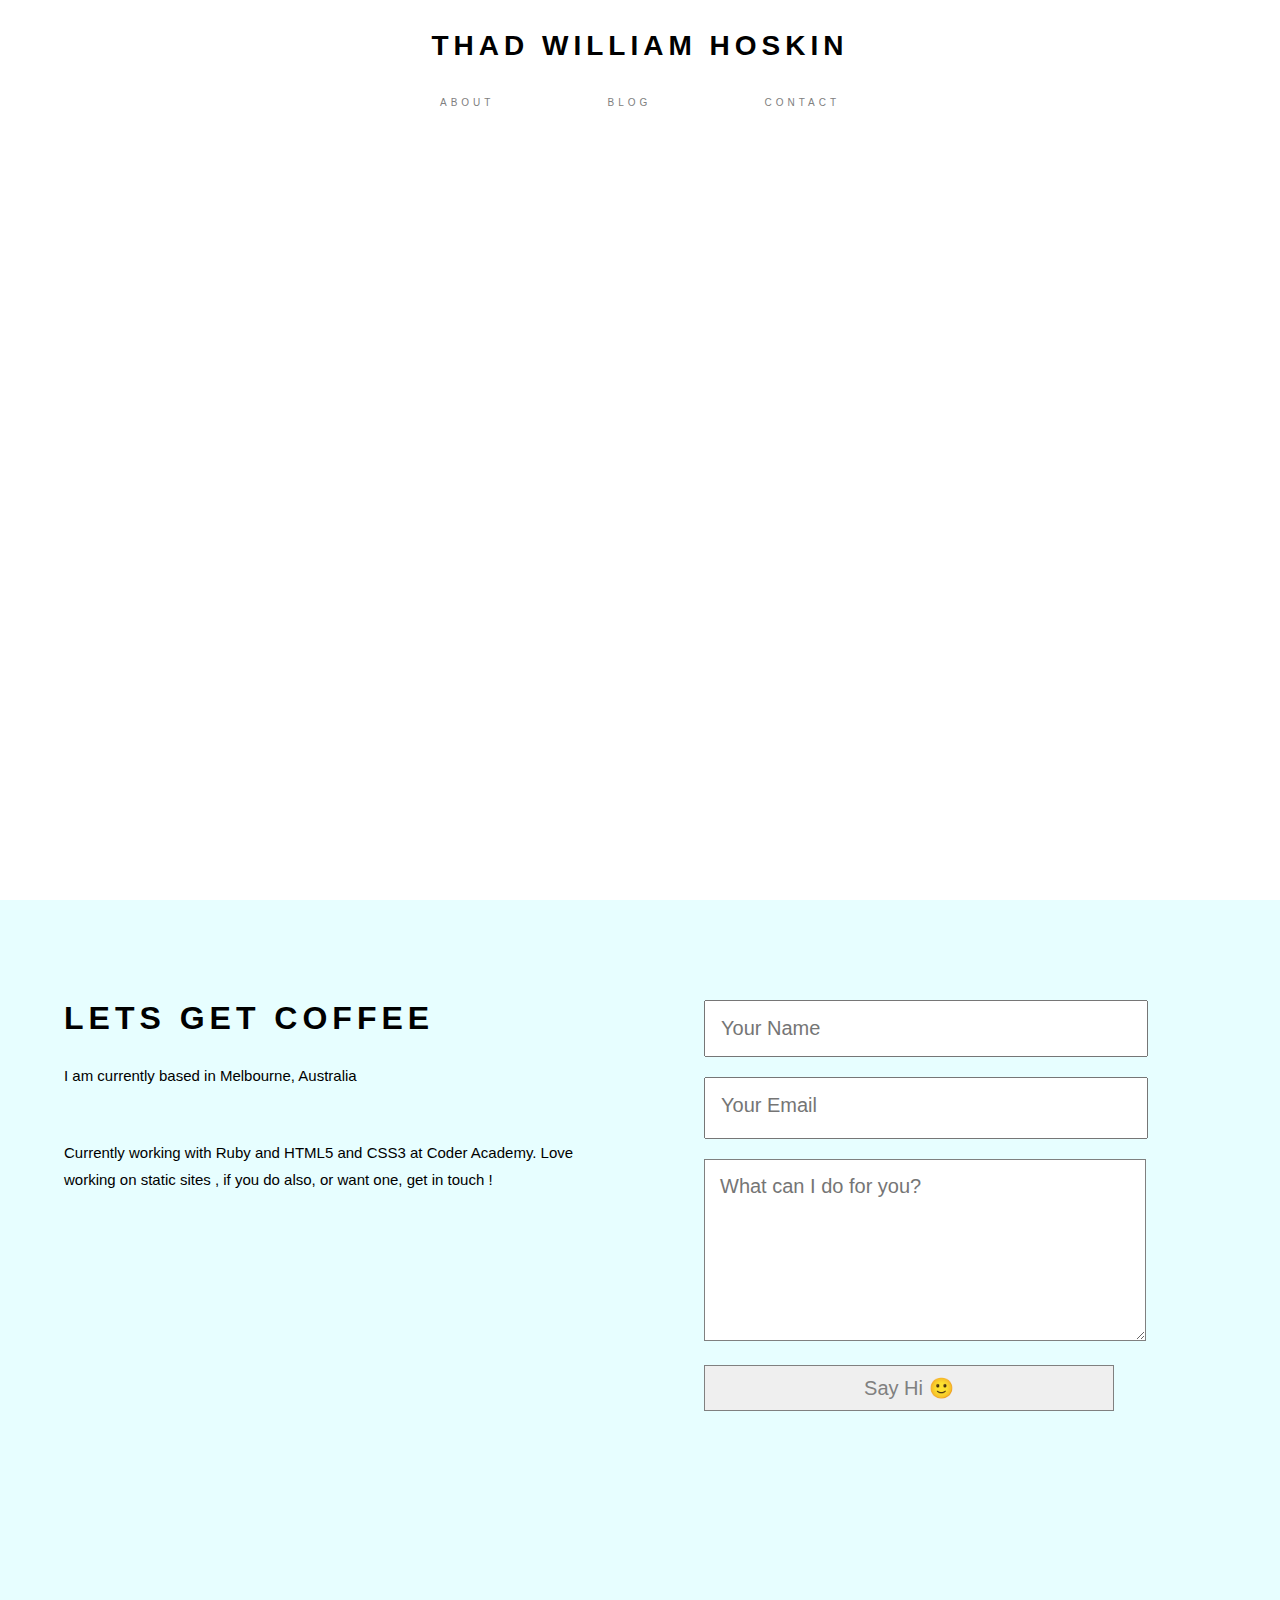
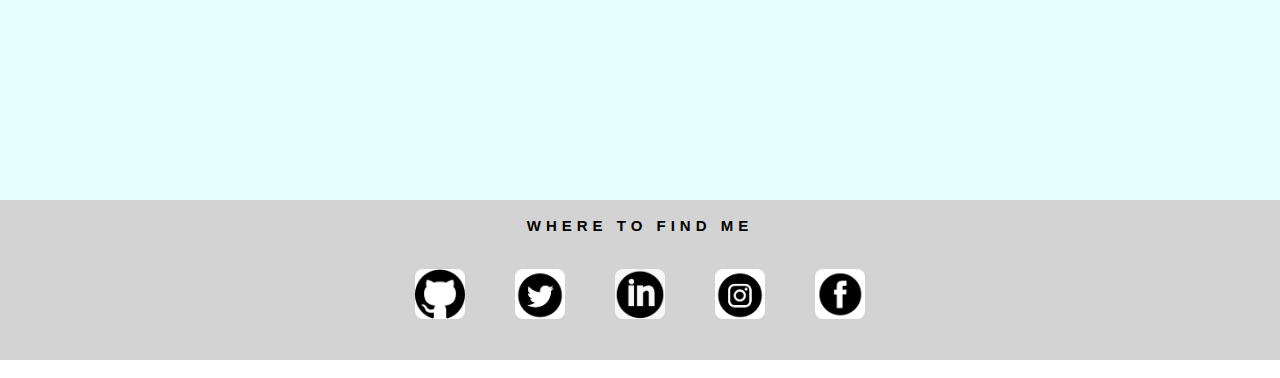
==== commit de087379: "photo added to blog" ====
--- a/index.html
+++ b/index.html
@@ -8,6 +8,7 @@
 </head>
 
 <body>
+
   <div class="container1">
     <div id="header"></div>
     <div class ="header">
@@ -49,11 +50,8 @@
             <div class="form">
                 <div class="form-child">
                   <form>
-                        <!-- <label for="name" id="name">Your Name</label> -->
                         <input name="name" id="name" placeholder="Your Name"></br>
-                        <!-- <label for="email">Email address</label></br> -->
                         <input class="input-username-and-password" type="email" name="email" id="email" placeholder="Your Email"></br>
-                        <!-- <label for="input" id="input">What can I do for you ?</label></br> -->
                         <textarea name="comment" form="usrform" placeholder="What can I do for you?"></textarea></br>
                         <input type="submit" value="Say Hi 🙂">           
                   </form>
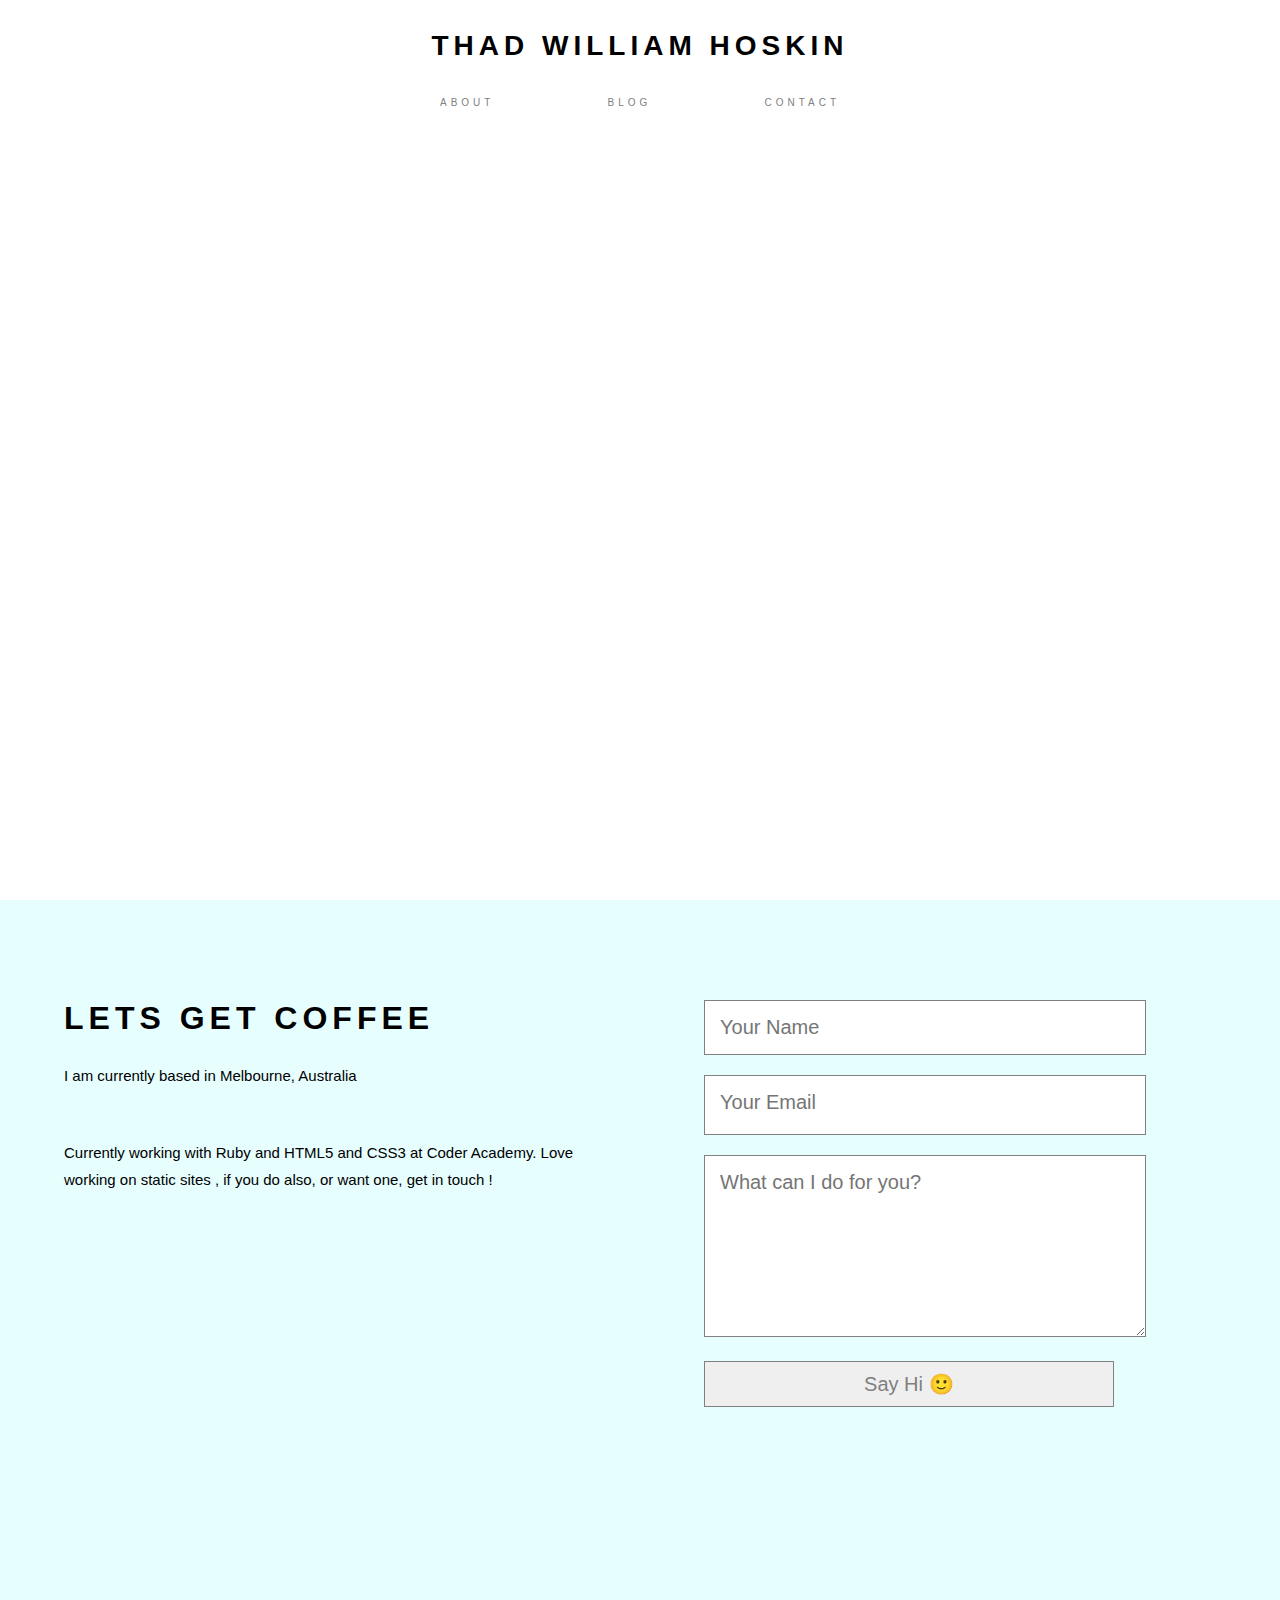
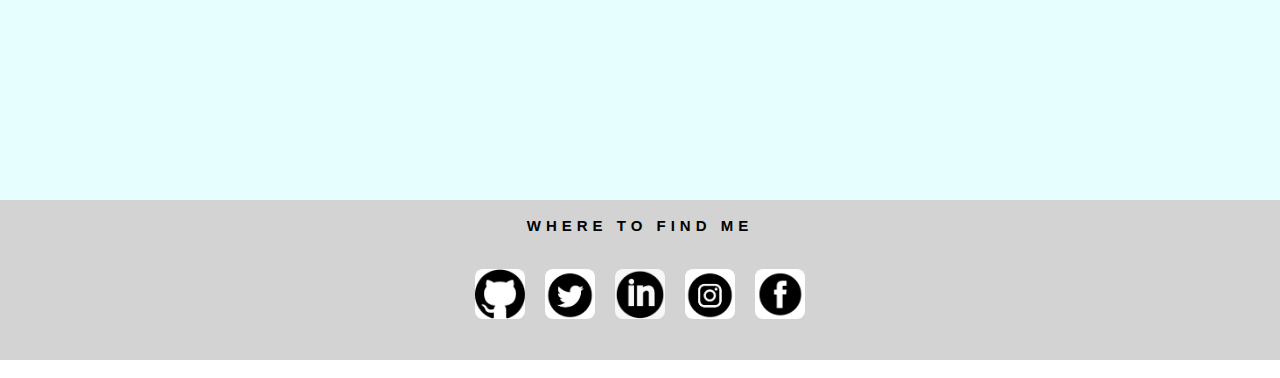
==== commit a8f6ce82: "testing" ====
--- a/index.html
+++ b/index.html
@@ -9,6 +9,7 @@
 
 <body>
 
+<div class="main-pic">
   <div class="container1">
     <div id="header"></div>
     <div class ="header">
@@ -16,16 +17,20 @@
       <h1><a href="#header">THAD WILLIAM HOSKIN</a></h1>
     </header>
   </div>
+  <!-- nav bar -->
   <div class ="navbar">
     <nav>
       <ul>
         <li>
-          <a href="./about.html#about">ABOUT</a>
+          <!-- <--about link nav bar --> 
+          <a href="./about.html#about">ABOUT</a>  
         </li>
         <li>
-          <a href="./blog.html#blog">BLOG</a>
+          <!-- blog link nav bar -->
+          <a href="./blog.html#blog">BLOG</a>   
         </li>
         <li>
+          <!-- <--contact link nav bar --> 
           <a href="#contact">CONTACT</a>
         </li>
           </li>
@@ -33,13 +38,15 @@
       </nav>
     </div>
   </div>
-
+</div>
 
 
   <!-- contact page -->
 
   <div class="container3">
+    <!-- linking to contact page -->
     <div id="contact"></div>
+          <!-- flex box for contact page -->
           <div class="coffee">
             <div class="coffee-child">
               <h1>LETS GET COFFEE</h1>
@@ -48,8 +55,10 @@
             </div>
             </div>  
             <div class="form">
+              <!-- form div  -->
                 <div class="form-child">
-                  <form>
+                  <!-- form -->
+                  <form action ="https://formspree.io/xzbabzjk" method ="POST">
                         <input name="name" id="name" placeholder="Your Name"></br>
                         <input class="input-username-and-password" type="email" name="email" id="email" placeholder="Your Email"></br>
                         <textarea name="comment" form="usrform" placeholder="What can I do for you?"></textarea></br>
@@ -59,15 +68,13 @@
             </div>
   </div>
           
-          
+          <!-- footer container -->
           <div class="footer-container">
                 <div class="footer-header">
                   <h2>WHERE TO FIND ME</h2>
                 </div>
                 <div class="icons">
-                  <div class="badge1">
-                  <!-- <a href="https://github.com/"></a>  make this clickable?--> 
-                  </div>
+                  <a class="badge1" href="https://github.com/ThadHoskin/portfolio-website"></a> 
                   <div class="badge2"></div>
                   <div class="badge3"></div>
                   <div class="badge4"></div>
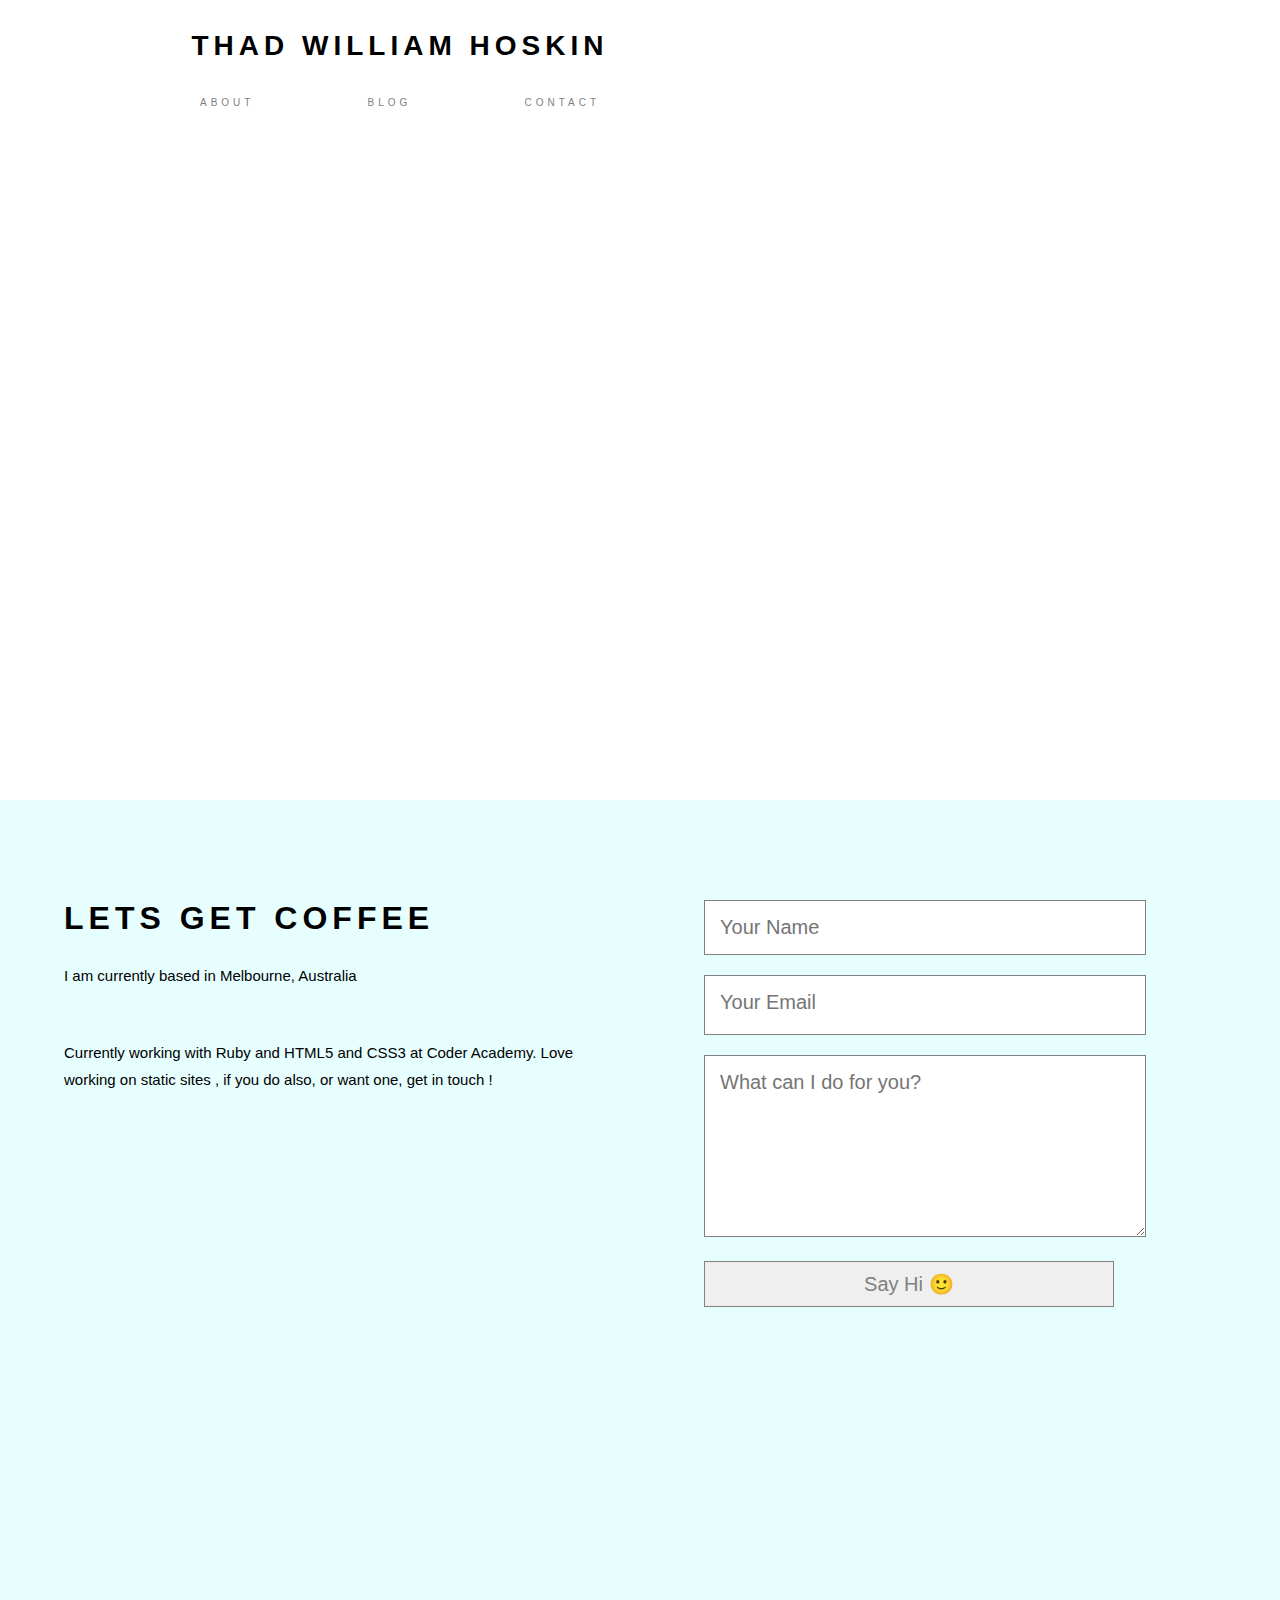
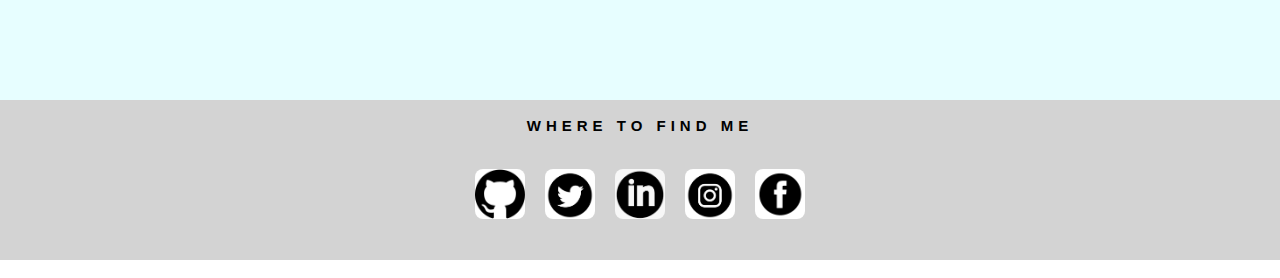
==== commit 56067917: "readme and SRI" ====
--- a/index.html
+++ b/index.html
@@ -4,7 +4,7 @@
   <meta charset="UTF-8">
   <meta name="viewport" content="width=device-width, initial-scale=1.0">
   <title>🙎‍♂️ Thad Hoskin</title>
-  <link rel="stylesheet" href=style.css />
+  <link integrity="JDv59U6G+IqT/ms/erGIcmIgK6Gz/N3dkaFwIcTOErL8tKS5+qdxTwbC6YtQ5jhB" rel="stylesheet" href=style.css />
 </head>
 
 <body>
